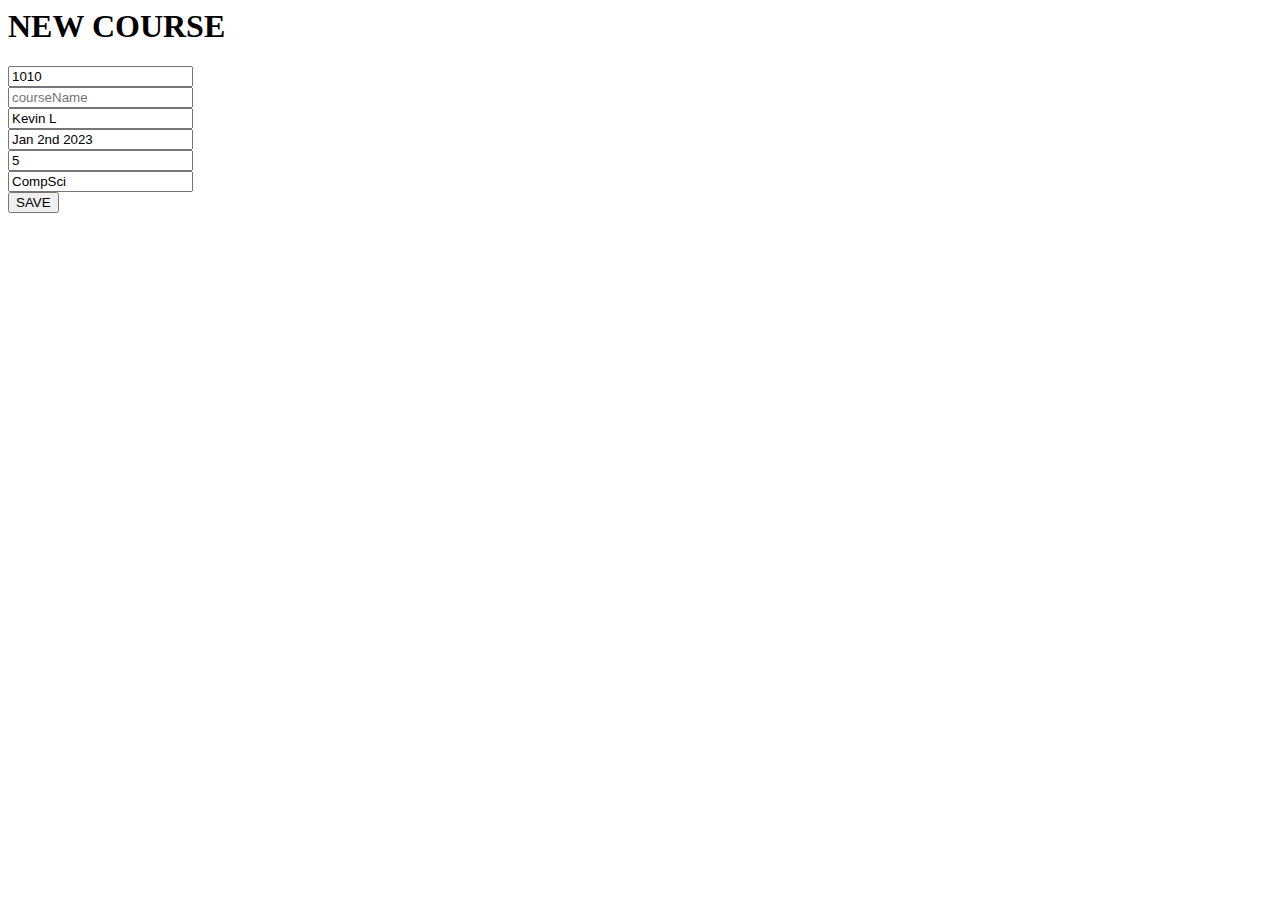
==== Courses/create.html @ 3d22edbd "Courses does not have its own individual repo" ====
<body>
    <h1>NEW COURSE</h1>
    <input id="courseNum" placeholder="courseNum" value="1010"><br>
    <input id="courseName" placeholder="courseName"><br>
    <input id="instructor" placeholder="instructor" value="Kevin L"><br>
    <input id="startDate" placeholder="startDate" value="Jan 2nd 2023"><br>
    <input id="numDays" placeholder="numDays" type="number" value="5"><br>
    <input id="dept" placeholder="dept" value="CompSci"><br>
    <button id="save"> SAVE </button>
</body>
<script>

    document.getElementById("save").addEventListener("click", e => {
        let course = {
            courseNum: document.getElementById("courseNum").value,
            courseName: document.getElementById("courseName").value,
            instructor: document.getElementById("instructor").value,
            startDate: document.getElementById("startDate").value,
            numDays: document.getElementById("numDays").value,
            dept: document.getElementById("dept").value
        };

        fetch("http://localhost:8081/api/courses", {
            method: "POST",
            headers: { 'Content-type': 'application/json' },
            body: JSON.stringify(course)
        })
            .then((response) => response.json())
            .then((data) => {
                console.log(data);
                self.location = "index.html"; //show list after save
            });
    });//END CLICK EVENT

</script>
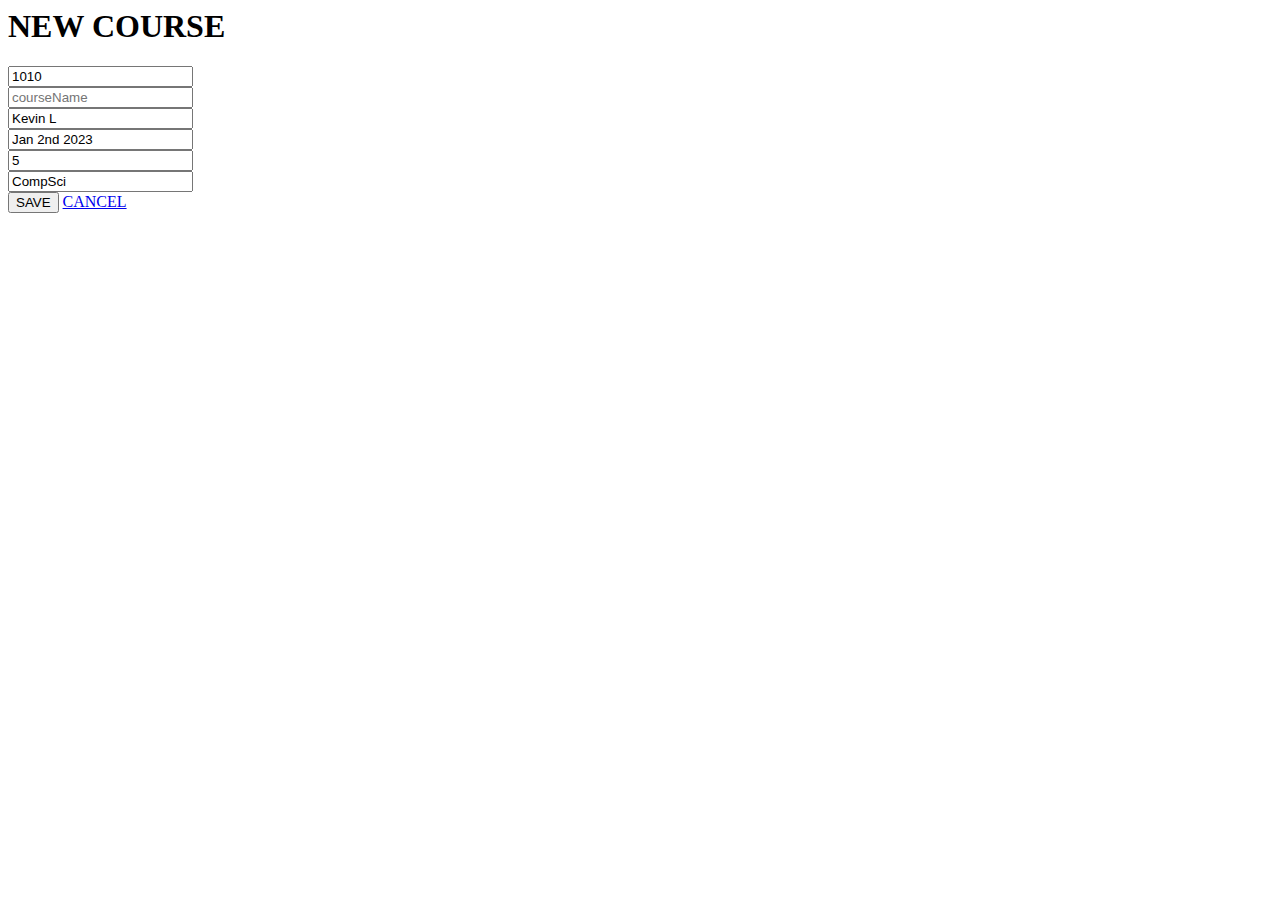
==== commit 0c4125a7: "finished JS  and everything is working" ====
--- a/Courses/create.html
+++ b/Courses/create.html
@@ -7,10 +7,12 @@
     <input id="numDays" placeholder="numDays" type="number" value="5"><br>
     <input id="dept" placeholder="dept" value="CompSci"><br>
     <button id="save"> SAVE </button>
+    <a href="index.html"> CANCEL </a>
 </body>
 <script>
 
     document.getElementById("save").addEventListener("click", e => {
+        
         let course = {
             courseNum: document.getElementById("courseNum").value,
             courseName: document.getElementById("courseName").value,
